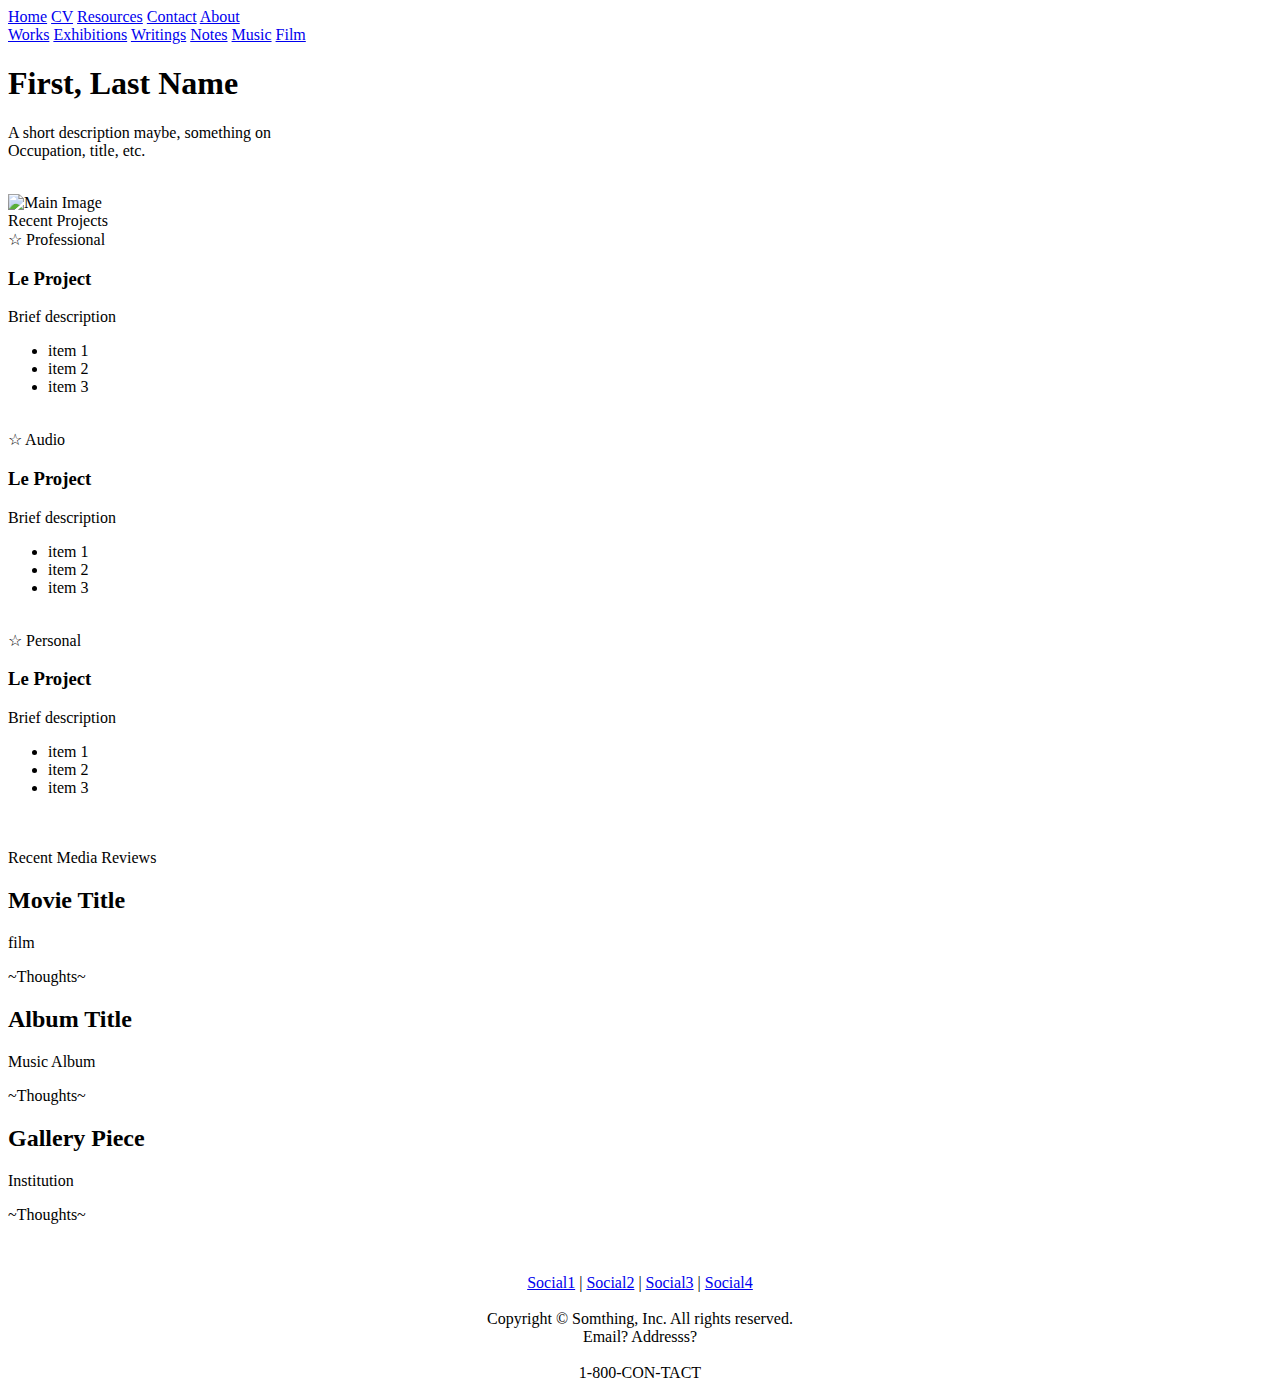
==== Project2/index.html @ fd34d8f5 "Add files via upload" ====
<!--
    Landing page for Online Portfolio

    Includes:
    1. A navigation bar across the top (uses flexbox)
    2. A Hero element with a "get started" button for "call to action" (uses flexbox)
    3. Sections with multi-column desktop layouts:
        - Why choose us: Uses CSS Grid
        - Learning Plans: Uses column-count 3, 1 with mobile
        - Reviews: FlexBox
        (Use one column-count, one flexbox, and one css grid)
    4. A footer element with links

    Page changes displays with mobile devices.

    Fonts: IBM Plex and Quicksand
    References:
    - Fonts:
        - Quicksand: https://fonts.google.com/selection/embed
        - IBM Plex Serif: https://fonts.google.com/specimen/IBM+Plex+Serif?query=ibm
    - Design Inspo:
        - https://www.webdesignmuseum.org/gallery/apple-2001
-->

<!DOCTYPE html>
<html lang="en">
<head>
    <meta charset="UTF-8">
    <meta name="viewport" content="width=device-width, initial-scale=1.0">
    <title>Landing Page</title>
    <link rel="stylesheet" href="styles/stylesheet.css">
    <link rel="stylesheet" href="styles/landing.css">
    <link rel="preconnect" href="https://fonts.googleapis.com">
    <link rel="preconnect" href="https://fonts.gstatic.com" crossorigin>
    <link href="https://fonts.googleapis.com/css2?family=Quicksand:wght@300..700&display=swap" rel="stylesheet">
    <link href="https://fonts.googleapis.com/css2?family=IBM+Plex+Serif:wght@400;700&family=Playfair+Display:wght@700&display=swap" rel="stylesheet">
</head>
<body>
<nav class="top-nav">
    <a href="#">Home</a>
    <a href="#">CV</a>
    <a href="#">Resources</a>
    <a href="#">Contact</a>
    <a href="#">About</a>
</nav>

<div class="sub-nav">
    <a href="./pages/works.html">Works</a>
    <a href="./pages/exhibitions.html">Exhibitions</a>
    <a href="#">Writings</a>
    <a href="#">Notes</a>
    <a href="#">Music</a>
    <a href="#">Film</a>
</div>

<section class="hero">
    <div class="hero-content">
        <h1>First, Last Name</h1>
        <p>A short description maybe, something on<br>
            Occupation, title, etc.</p>
    </div>
    <br>
    <img src="./images/image.jpg" alt="Main Image">

</section>

<div id="projectsHeader">Recent Projects</div>
<section class="projects">
    <div class="project-item">
        <div class="exp">
            ☆ Professional
        </div>
        <h3>Le Project</h3>
        <p>Brief description</p>
        <ul>
            <li>item 1</li>
            <li>item 2</li>
            <li>item 3</li>
        </ul>
        <br>
    </div>
    <div class="project-item">
        <div class="exp">
            ☆ Audio
        </div>
        <h3>Le Project</h3>
        <p>Brief description</p>
        <ul>
            <li>item 1</li>
            <li>item 2</li>
            <li>item 3</li>
        </ul>
        <br>
    </div>
    <div class="project-item">
        <div class="exp">
            ☆ Personal
        </div>
        <h3>Le Project</h3>
        <p>Brief description</p>
        <ul>
            <li>item 1</li>
            <li>item 2</li>
            <li>item 3</li>
        </ul>
        <br>
    </div>
    <br>
</section>

<div id="reviewsHeader">Recent Media Reviews</div>
<section class="reviews">
    <div class="review-item">
        <h2>Movie Title</h2>
        <p>film</p>
        <p>
            ~Thoughts~
        </p>
    </div>
    <div class="review-item">
        <h2>Album Title</h2>
        <p>Music Album</p>
        <p>
            ~Thoughts~
        </p>
    </div>
    <div class="review-item">
        <h2>Gallery Piece</h2>
        <p>Institution</p>
        <p>
            ~Thoughts~
        </p>
    </div>
    <br>
</section>

<footer>
    <p style="text-align: center">
        <a href="#">Social1</a> |
        <a href="#">Social2</a> |
        <a href="#">Social3</a> |
        <a href="#">Social4</a>
        <br><br>
        Copyright © Somthing, Inc. All rights reserved.<br>
        Email? Addresss?
        <br><br>
        1-800-CON-TACT
    </p>
</footer>
</body>
</html>
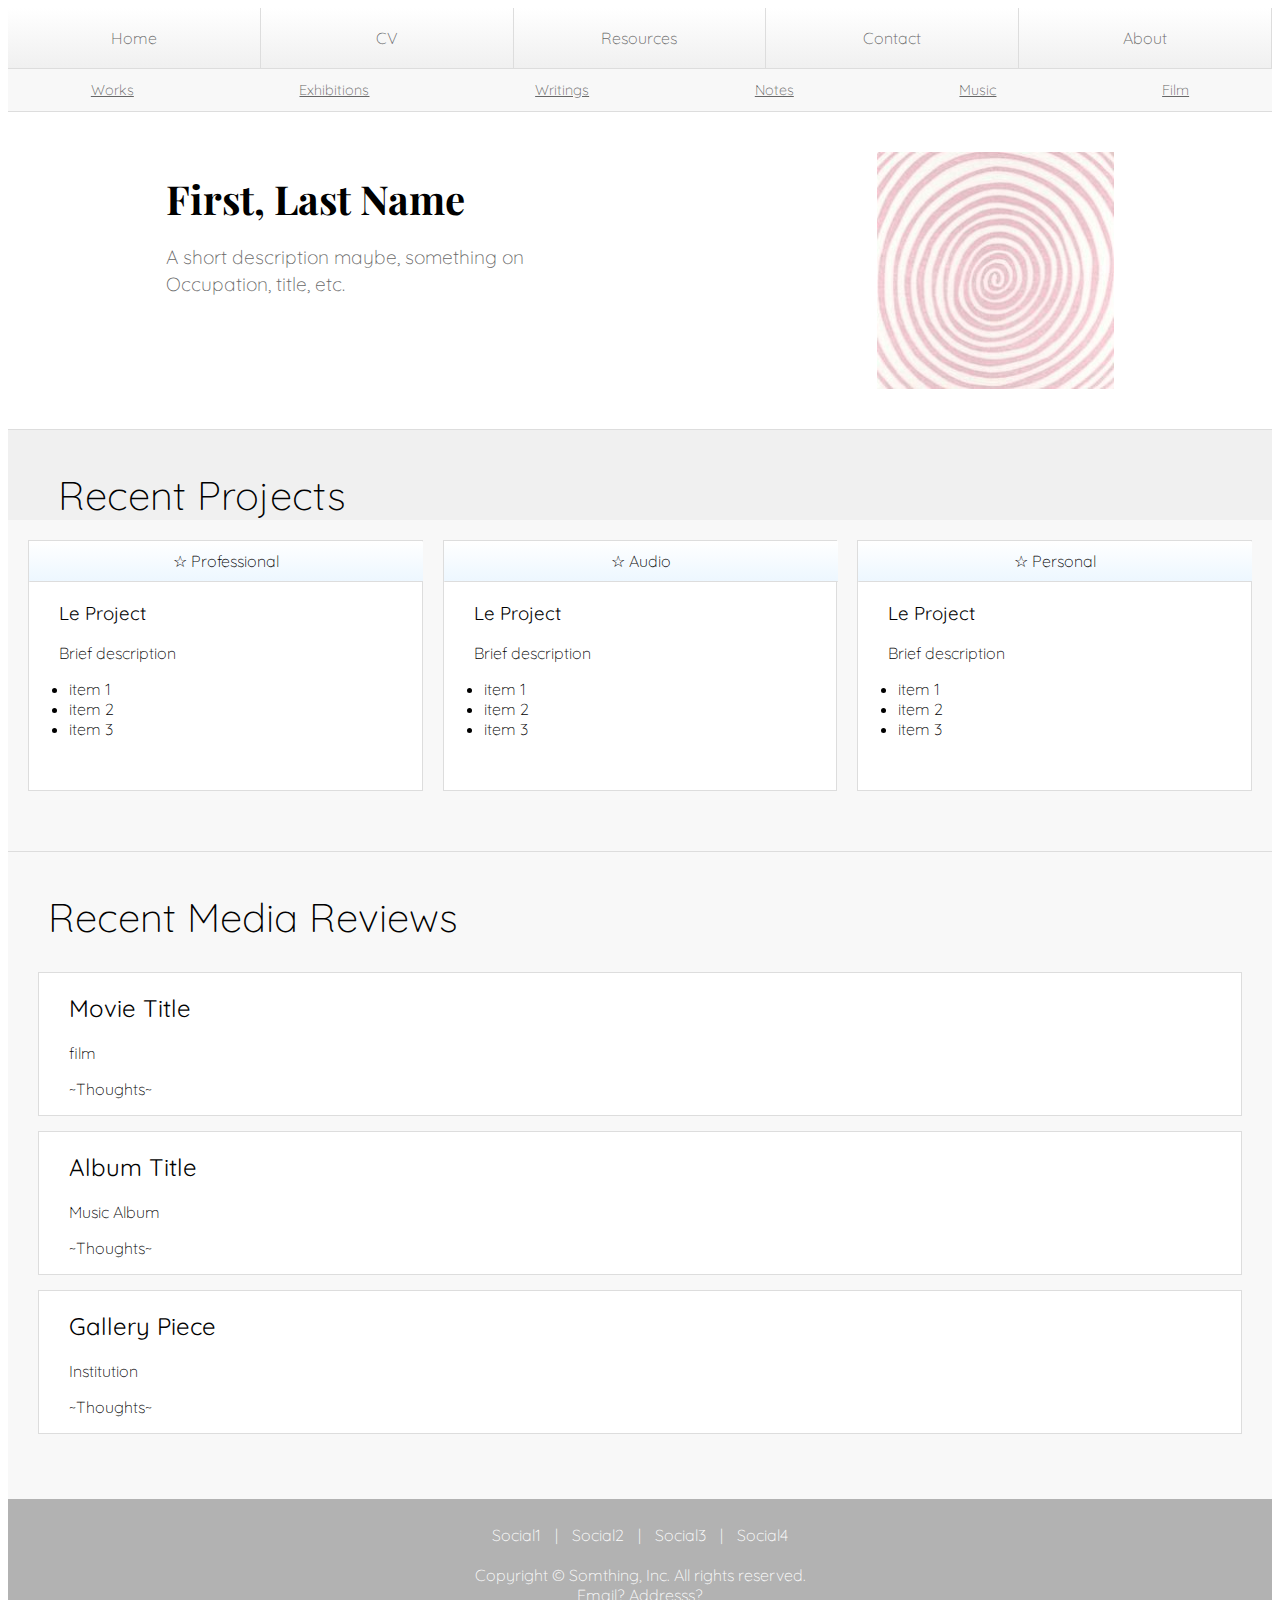
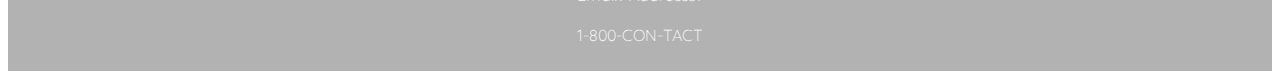
==== commit ed3bcee8: "Update index.html" ====
--- a/Project2/index.html
+++ b/Project2/index.html
@@ -1,25 +1,9 @@
 <!--
-    Landing page for Online Portfolio
+    Home page for online portfolio
 
-    Includes:
-    1. A navigation bar across the top (uses flexbox)
-    2. A Hero element with a "get started" button for "call to action" (uses flexbox)
-    3. Sections with multi-column desktop layouts:
-        - Why choose us: Uses CSS Grid
-        - Learning Plans: Uses column-count 3, 1 with mobile
-        - Reviews: FlexBox
-        (Use one column-count, one flexbox, and one css grid)
-    4. A footer element with links
-
-    Page changes displays with mobile devices.
-
-    Fonts: IBM Plex and Quicksand
-    References:
-    - Fonts:
+    Imported Fonts: IBM Plex and Quicksand
         - Quicksand: https://fonts.google.com/selection/embed
         - IBM Plex Serif: https://fonts.google.com/specimen/IBM+Plex+Serif?query=ibm
-    - Design Inspo:
-        - https://www.webdesignmuseum.org/gallery/apple-2001
 -->
 
 <!DOCTYPE html>
@@ -148,4 +132,4 @@
     </p>
 </footer>
 </body>
-</html>+</html>
--- a/Project2/styles/stylesheet.css
+++ b/Project2/styles/stylesheet.css
@@ -0,0 +1,89 @@
+:root {
+    --main-grey: #666;
+    --features-grey: #f8f8f8;
+    --subnav-bck: #f8f8f8;
+    --color-grey-light: #f0f0f0;
+    --color-grey-med: #ddd;
+    --color-grey-border: #ddd;
+    --color-grey-dark: #888f8d;
+    --color-select: #edf7ff;
+    --color-footer: #b2b2b2;
+    --nav-height: 60px;
+}
+
+body {
+    padding: 0;
+    font-family: "Quicksand", serif;
+    font-weight: lighter;
+
+}
+
+h1 {
+    font-family: 'IBM Plex Serif', serif;
+    text-align: center
+}
+
+h2, h3 {
+    font-weight: normal;
+}
+
+a {
+    color: var(--main-grey);
+    font-family: "Quicksand", serif;
+    font-weight: lighter;
+}
+
+
+/* Navigation */
+.top-nav {
+    display: grid;
+    grid-template-columns: repeat(5, 1fr);
+    height: var(--nav-height);
+    background: linear-gradient(#fff, #f0f0f0);
+    border-bottom: 1px solid var(--color-grey-border);
+}
+
+.top-nav a {
+    display: flex;
+    align-items: center;
+    justify-content: center;
+    color: var(--main-grey);
+    text-decoration: none;
+    border-right: 1px solid var(--color-grey-border);
+}
+
+.sub-nav {
+    display: flex;
+    justify-content: space-around;
+    padding: 12px 0;
+    background: var(--subnav-bck);
+    border-bottom: 1px solid var(--color-grey-border);
+    font-size: 0.9em;
+}
+
+
+/* Footer section: bottom resources */
+footer {
+    background: var(--color-footer);
+    color: white;
+    padding: 10px;
+    text-align: center;
+}
+
+footer a {
+    color: white;
+    text-decoration: none;
+    margin: 0 10px;
+}
+
+
+/* @media: Change to fit mobile responsive */
+@media (max-width: 500px) {
+    .top-nav {
+        grid-template-columns: repeat(4, 1fr);
+    }
+
+    .top-nav a:nth-child(n+5) {
+        display: none;
+    }
+}--- a/Project2/styles/landing.css
+++ b/Project2/styles/landing.css
@@ -0,0 +1,126 @@
+/* "Hero" section, contains call to action */
+.hero {
+    display: flex;
+    justify-content: space-between;
+    margin: 0 auto;
+    padding: 40px;
+    gap: 40px;
+}
+
+.hero img {
+    align-self: flex-start;
+    width: 20%;
+    max-width: 500px;
+    margin-right: 10%;
+}
+
+.hero-content {
+    text-align: left;
+    justify-items: left;
+    flex: 1;
+    margin: 20px 0 0 10%;
+}
+
+.hero h1 {
+    font-family: 'Playfair Display', serif;
+    font-size: 2.5em;
+    margin: 0;
+}
+
+.hero p {
+    color: var(--main-grey);
+    font-size: 1.2em;
+    line-height: 1.4;
+}
+
+
+
+/* Projects Section - Current Column Count: 3, so 3 projects displayed */
+.projects {
+    column-count: 3;
+    column-gap: 20px;
+    padding: 20px;
+    background: var(--features-grey);
+}
+
+#projectsHeader {
+    text-align: left;
+    padding: 40px 0 0 50px;
+    font-size: 2.5em;
+    background: var(--color-grey-light);
+    border-top: 1px solid var(--color-grey-border);
+}
+
+.project-item {
+    break-inside: avoid;
+    margin-bottom: 20px;
+    padding: 0 15px 15px 0;
+    background: white;
+    border: 1px solid var(--color-grey-border);
+}
+
+.exp {
+    background: linear-gradient(#fff, var(--color-select));
+    width: 99%;
+    height: 20px;
+    padding: 10px;
+    border-bottom: var(--color-grey-border) solid 1px;
+    border-radius: 1px;
+    text-align: center;
+}
+
+.project-item p,h3 {
+    padding-left: 30px;
+}
+
+/* Features - Contains required 'grid' elements */
+#reviewsHeader {
+    text-align: left;
+    padding: 40px 0 0 40px;
+    font-size: 2.5em;
+    background: var(--features-grey);
+    border-top: 1px solid var(--color-grey-med);
+}
+
+.reviews {
+    display: flex;
+    flex-direction: column;
+    grid-template-columns: repeat(auto-fit, minmax(250px, 1fr));
+    gap: 15px;
+    padding: 30px;
+    background: var(--features-grey);
+}
+
+.review-item {
+    background: white;
+    padding: 0 30px 0 30px;
+    border: 1px solid var(--color-grey-border);
+    text-align: left;
+}
+
+
+/* @media: Change to fit mobile responsive */
+@media (max-width: 500px) {
+    .hero {
+        flex-direction: column;
+        text-align: center;
+    }
+
+    .hero img {
+        width: 50%;
+    }
+
+    .news {
+        column-count: 1;
+    }
+
+    .projects {
+        flex-direction: column;
+        align-items: center;
+    }
+
+    .project-item {
+        width: 100%;
+        max-width: none;
+    }
+}